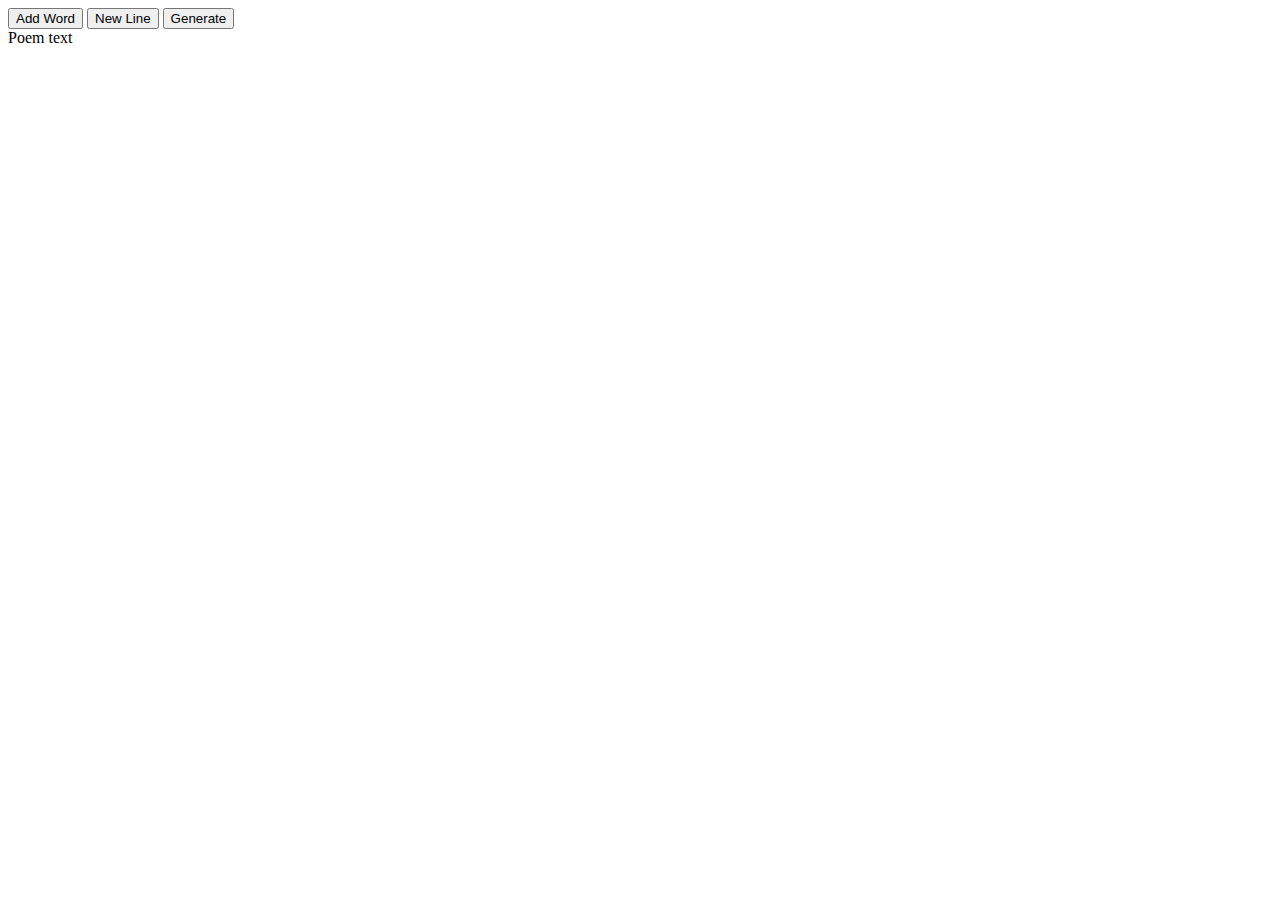
==== app/templates/index.html @ 48a8f36d "Started implementing web interface to poetry generator." ====
<!doctype html>
<html>
  <head>
    <title>Ash</title>
    <link rel="stylesheet" type="text/css" href="/static/style.css">
    <script language="javascript" type="text/javascript" src="/static/jquery-2.1.4.min.js"></script>
    <script language="javascript" type="text/javascript" src="/static/poembuilder.js"></script>
  </head>

  <body>
    <div id="container">
      <div id="leftpanel">
        <div id="controls">
          <button type="button" id='add'>Add Word</button>
          <button type="button" id='newline'>New Line</button>
          <button type="button" id='generate'>Generate</button>
        </div>
        <div id="spec">
          <div class="linebox" id="1"></div>
        </div>
      </div>
      <div id="poemtext">Poem text</div>
    </div>
  </body>

</html>
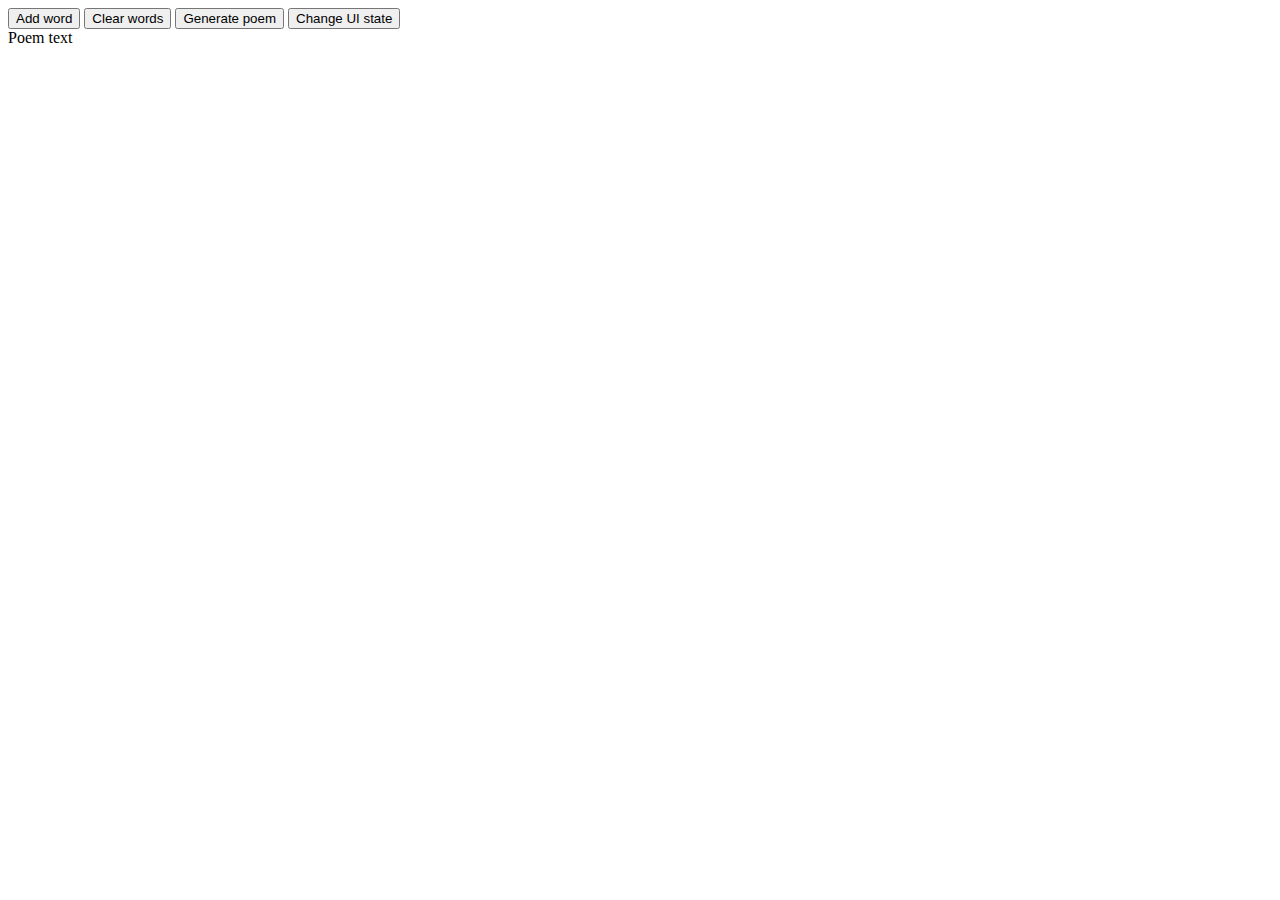
==== commit e4141307: "Got state-based dropdowns working" ====
--- a/app/templates/index.html
+++ b/app/templates/index.html
@@ -1,26 +1,43 @@
-<!doctype html>
-<html>
+<!DOCTYPE html>
+<html lang="en">
   <head>
-    <title>Ash</title>
-    <link rel="stylesheet" type="text/css" href="/static/style.css">
-    <script language="javascript" type="text/javascript" src="/static/jquery-2.1.4.min.js"></script>
-    <script language="javascript" type="text/javascript" src="/static/poembuilder.js"></script>
+    <meta charset="utf-8">
+    <meta http-equiv="X-UA-Compatible" content="IE=edge">
+    <meta name="viewport" content="width=device-width, initial-scale=1">
+    <!-- The above 3 meta tags *must* come first in the head; any other head content must come *after* these tags -->
+    <title>Random poetry generator "Ash", Mk.1</title>
+
+    <!-- Bootstrap -->
+    <link href="/static/bootstrap/css/bootstrap.min.css" rel="stylesheet">
+    <!-- Custom CSS -->
+    <link href="/static/style.css" rel="stylesheet">
+
+    <!-- HTML5 shim and Respond.js for IE8 support of HTML5 elements and media queries -->
+    <!-- WARNING: Respond.js doesn't work if you view the page via file:// -->
+    <!--[if lt IE 9]>
+      <script src="https://oss.maxcdn.com/html5shiv/3.7.2/html5shiv.min.js"></script>
+      <script src="https://oss.maxcdn.com/respond/1.4.2/respond.min.js"></script>
+    <![endif]-->
   </head>
+  <body>
+    <div class="row">
+      <div class="col-lg-12" id="ui-controls">
+	<button class="btn btn-default" href="#" role="button" id="ui-add-word">Add word</button>
+	<button class="btn btn-default" href="#" role="button" id="ui-clear-words">Clear words</button>
+	<button class="btn btn-default" href="#" role="button" id="ui-generate-poem">Generate poem</button>
+	<button class="btn btn-default" href="#" role="button" id="ui-change-state">Change UI state</button>
+      </div>
+    </div>
+    <div class="row">
+      <div class="col-lg-8" id="ui-spec"></div>
+      <div class="col-lg-4" id="ui-text">Poem text</div>
+    </div>
 
-  <body>
-    <div id="container">
-      <div id="leftpanel">
-        <div id="controls">
-          <button type="button" id='add'>Add Word</button>
-          <button type="button" id='newline'>New Line</button>
-          <button type="button" id='generate'>Generate</button>
-        </div>
-        <div id="spec">
-          <div class="linebox" id="1"></div>
-        </div>
-      </div>
-      <div id="poemtext">Poem text</div>
-    </div>
+    <!-- jQuery (necessary for Bootstrap's JavaScript plugins) -->
+    <script src="/static/jquery-2.1.4.min.js"></script>
+    <!-- Include all compiled plugins (below), or include individual files as needed -->
+    <script src="/static/bootstrap/js/bootstrap.min.js"></script>
+    <!-- Driver script for the UI -->
+    <script src="/static/poembuilder.js"></script>
   </body>
-
 </html>
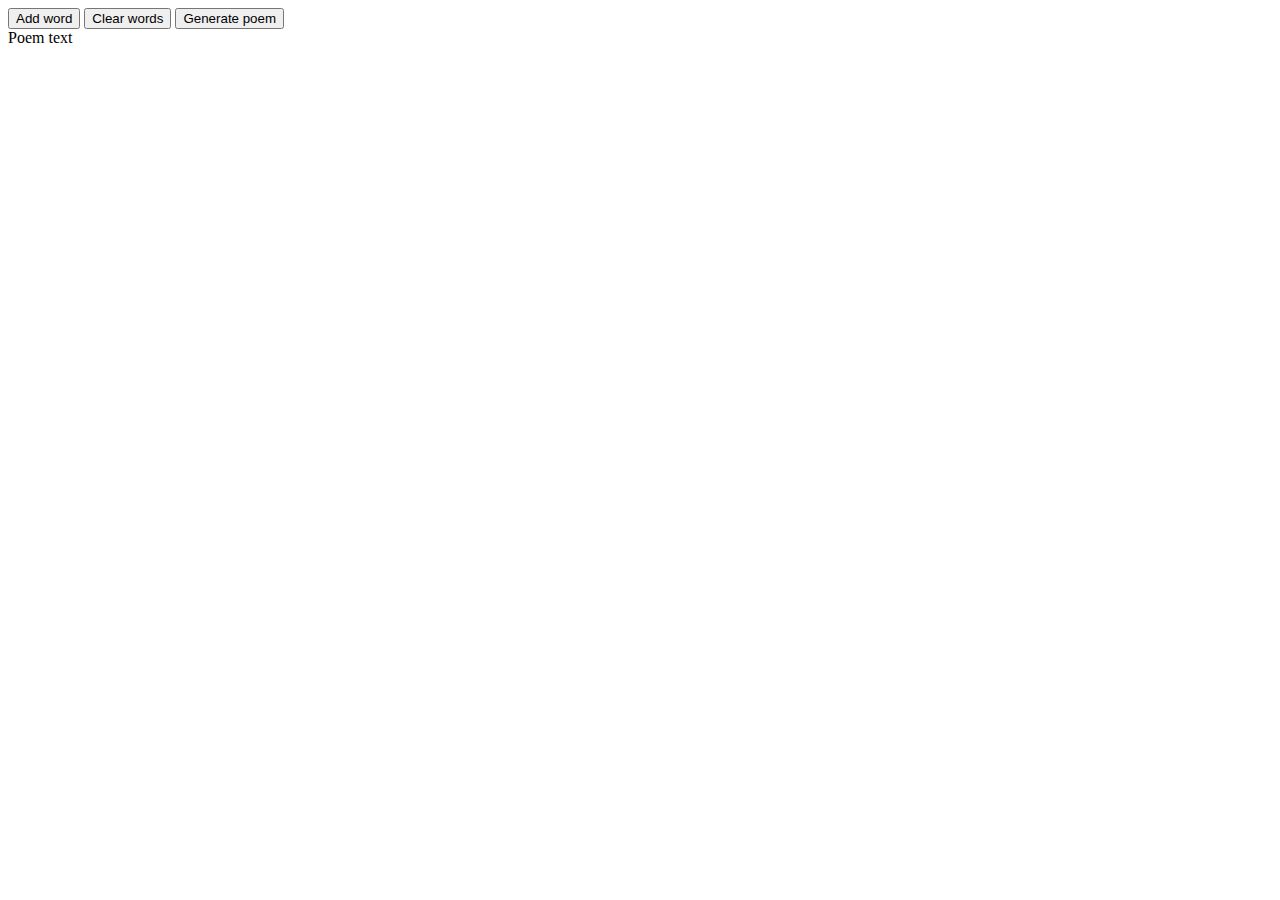
==== commit 21339124: "Client and server can now communicate" ====
--- a/app/templates/index.html
+++ b/app/templates/index.html
@@ -25,7 +25,6 @@
 	<button class="btn btn-default" href="#" role="button" id="ui-add-word">Add word</button>
 	<button class="btn btn-default" href="#" role="button" id="ui-clear-words">Clear words</button>
 	<button class="btn btn-default" href="#" role="button" id="ui-generate-poem">Generate poem</button>
-	<button class="btn btn-default" href="#" role="button" id="ui-change-state">Change UI state</button>
       </div>
     </div>
     <div class="row">
